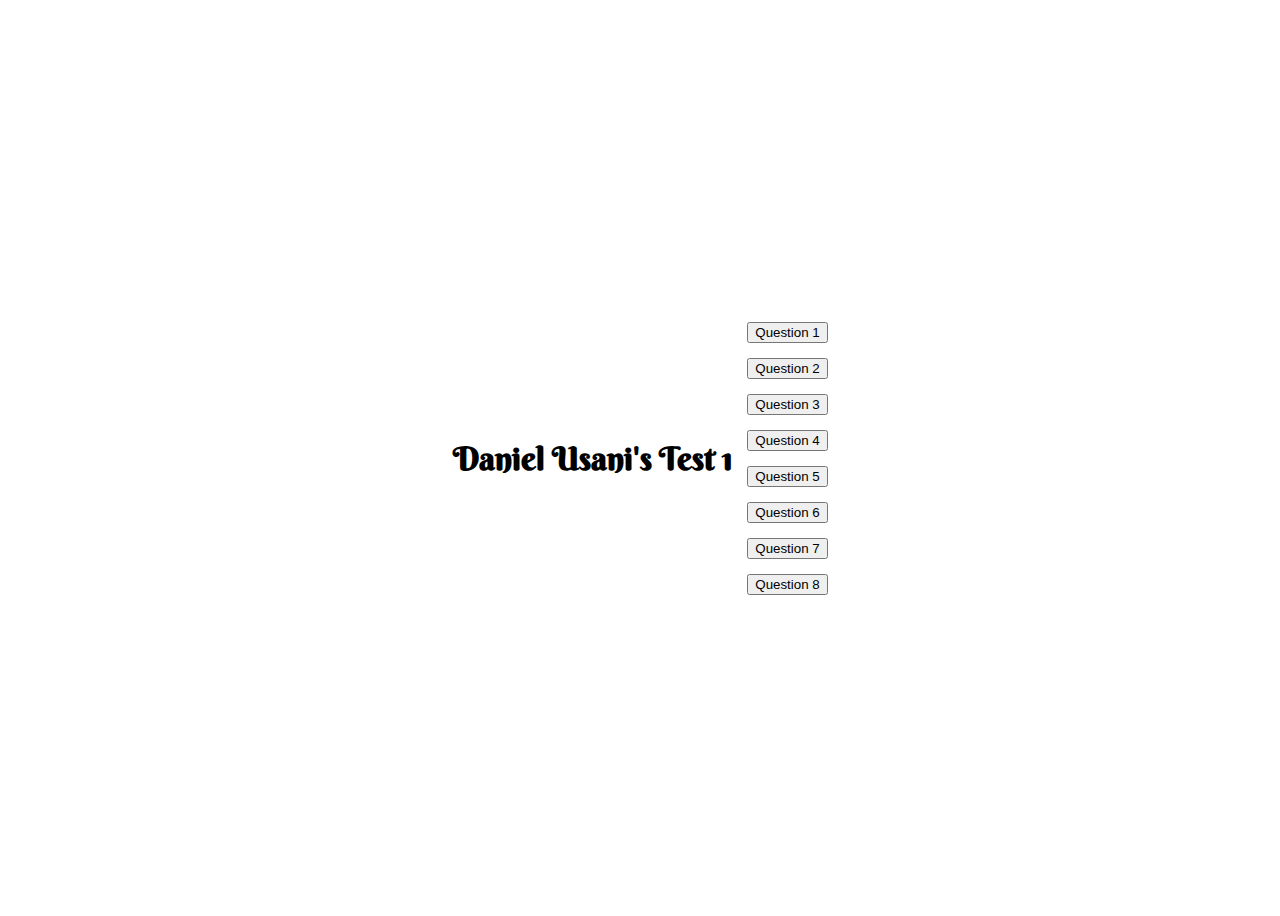
==== exam1/index.html @ dc67849d "WEB2020 CSS Test 1" ====
<!DOCTYPE html>
<html lang="en">

<head>
    <meta charset="UTF-8">
    <meta name="viewport" content="width=device-width, initial-scale=1.0">
    <meta http-equiv="X-UA-Compatible" content="ie=edge">
    <title>Document</title>
    <link href="https://fonts.googleapis.com/css?family=Berkshire+Swash" rel="stylesheet">
    <style>
        .header {
            font-family: 'Berkshire Swash', cursive;
        }
        .container {
            width: 100vw;
            height: 100vh;
            display: flex;
            justify-content: center;
            align-items: center;
        }

        .question {
            margin: 15px;
        }
    </style>
</head>

<body>
    <div class="container">
        <div class="header">
            <h1>Daniel Usani's Test 1</h1>
        </div>
        <div class="question-container">
            <div class="question">
                <a href="/Test1/question1.html">
                    <button>Question 1</button>
                </a>
            </div>
            <div class="question">
                <a href="/Test1/question2.html">
                    <button>Question 2</button>
                </a>
            </div>
            <div class="question">
                <a href="/Test1/question3.html">
                    <button>Question 3</button>
                </a>
            </div>
            <div class="question">
                <a href="/Test1/question4.html">
                    <button>Question 4</button>
                </a>
            </div>
            <div class="question">
                <a href="/Test1/question5.html">
                    <button>Question 5</button>
                </a>
            </div>
            <div class="question">
                <a href="/Test1question6.html">
                    <button>Question 6</button>
                </a>
            </div>
            <div class="question">
                <a href="/Test1/question7.html">
                    <button>Question 7</button>
                </a>
            </div>
            <div class="question">
                <a href="/Test1/question8.html">
                    <button>Question 8</button>
                </a>
            </div>
        </div>
    </div>
</body>

</html>
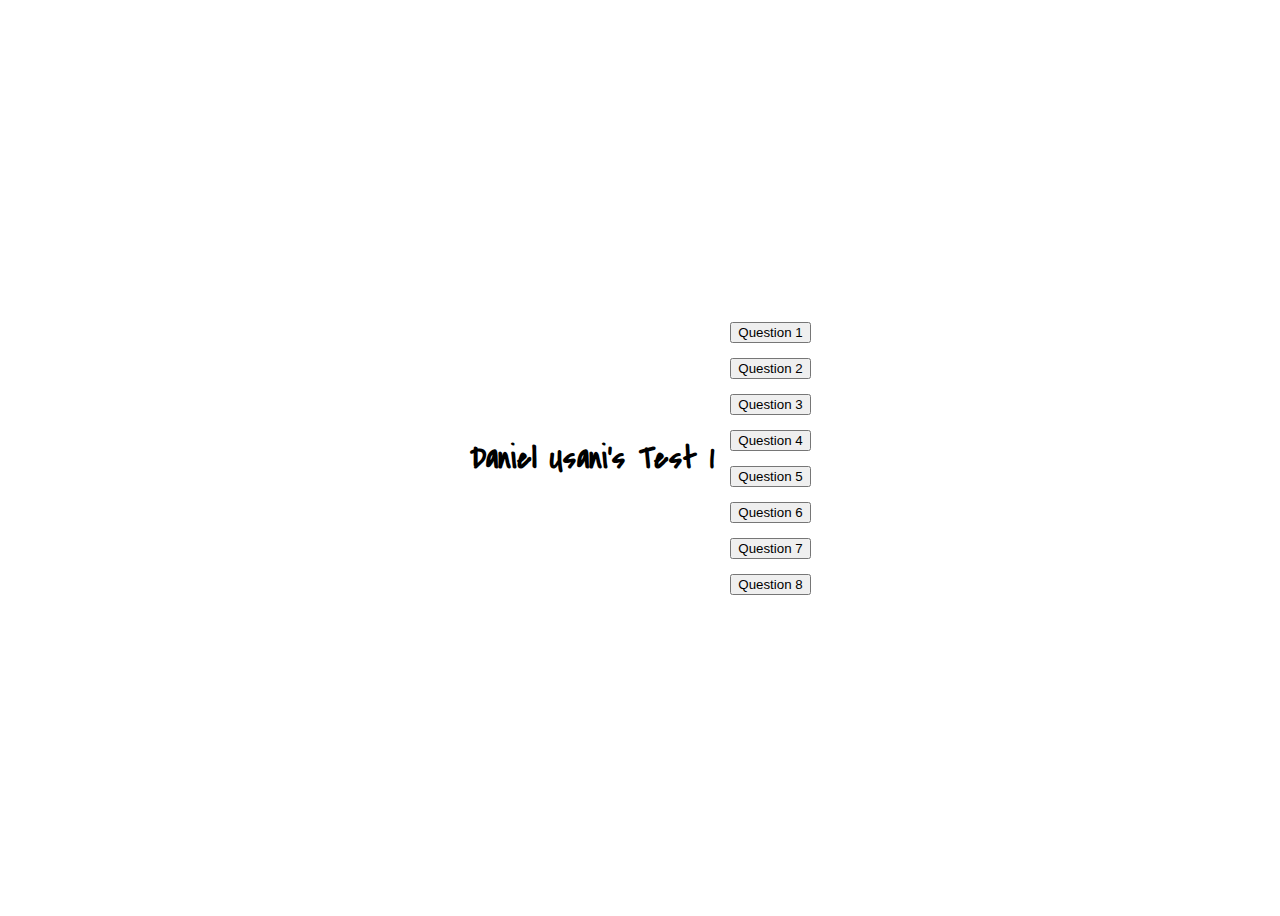
==== commit 3d2e3980: "WEB2020 CSS Test 1" ====
--- a/exam1/index.html
+++ b/exam1/index.html
@@ -6,10 +6,10 @@
     <meta name="viewport" content="width=device-width, initial-scale=1.0">
     <meta http-equiv="X-UA-Compatible" content="ie=edge">
     <title>Document</title>
-    <link href="https://fonts.googleapis.com/css?family=Berkshire+Swash" rel="stylesheet">
+    <link href="https://fonts.googleapis.com/css?family=Covered+By+Your+Grace" rel="stylesheet">
     <style>
         .header {
-            font-family: 'Berkshire Swash', cursive;
+            font-family: 'Covered By Your Grace', cursive;
         }
         .container {
             width: 100vw;
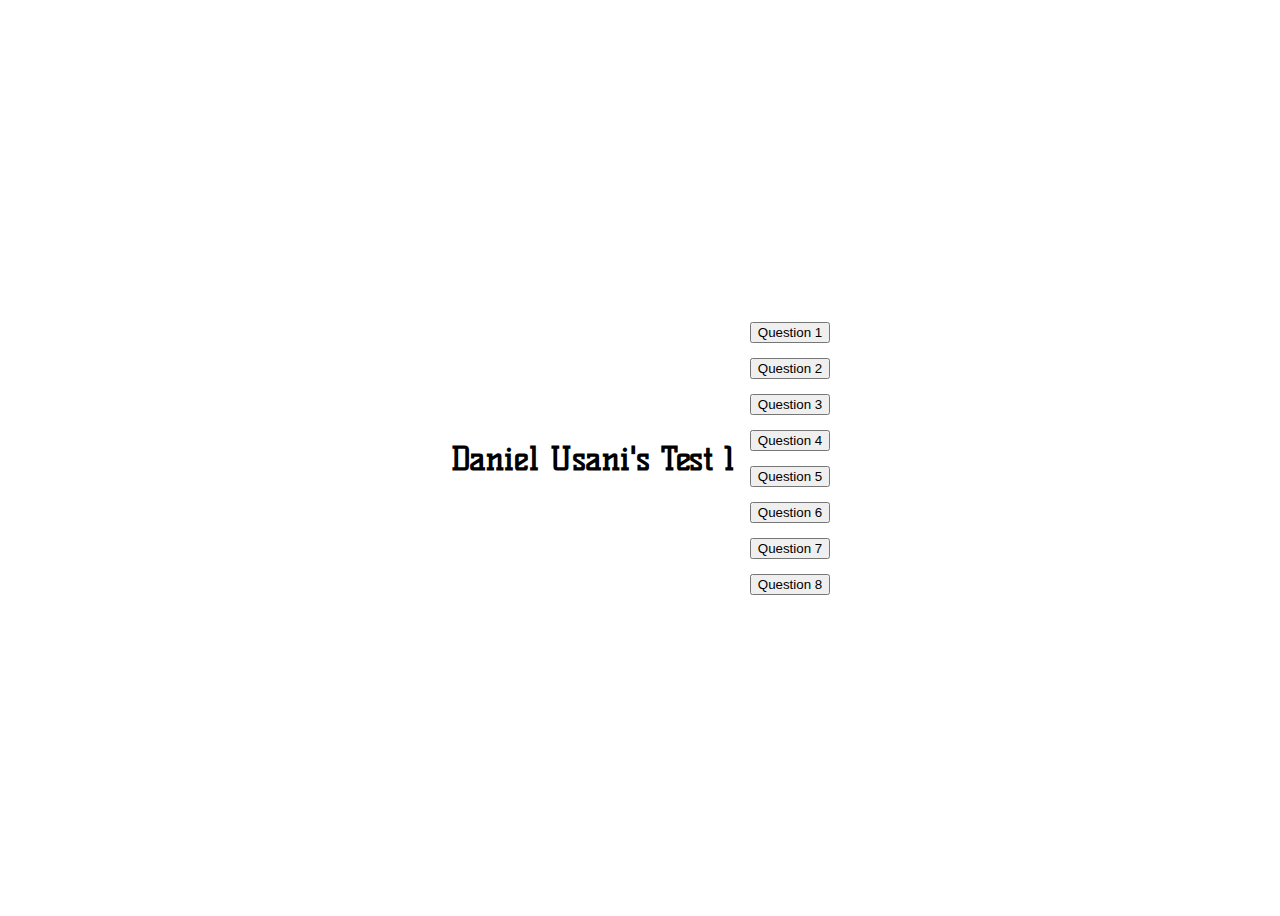
==== commit a7ce412f: "WEB2020 CSS Test 1" ====
--- a/exam1/index.html
+++ b/exam1/index.html
@@ -6,10 +6,10 @@
     <meta name="viewport" content="width=device-width, initial-scale=1.0">
     <meta http-equiv="X-UA-Compatible" content="ie=edge">
     <title>Document</title>
-    <link href="https://fonts.googleapis.com/css?family=Covered+By+Your+Grace" rel="stylesheet">
+    <link href="https://fonts.googleapis.com/css?family=Kelly+Slab" rel="stylesheet">
     <style>
         .header {
-            font-family: 'Covered By Your Grace', cursive;
+            font-family: 'Kelly Slab', cursive;
         }
         .container {
             width: 100vw;
